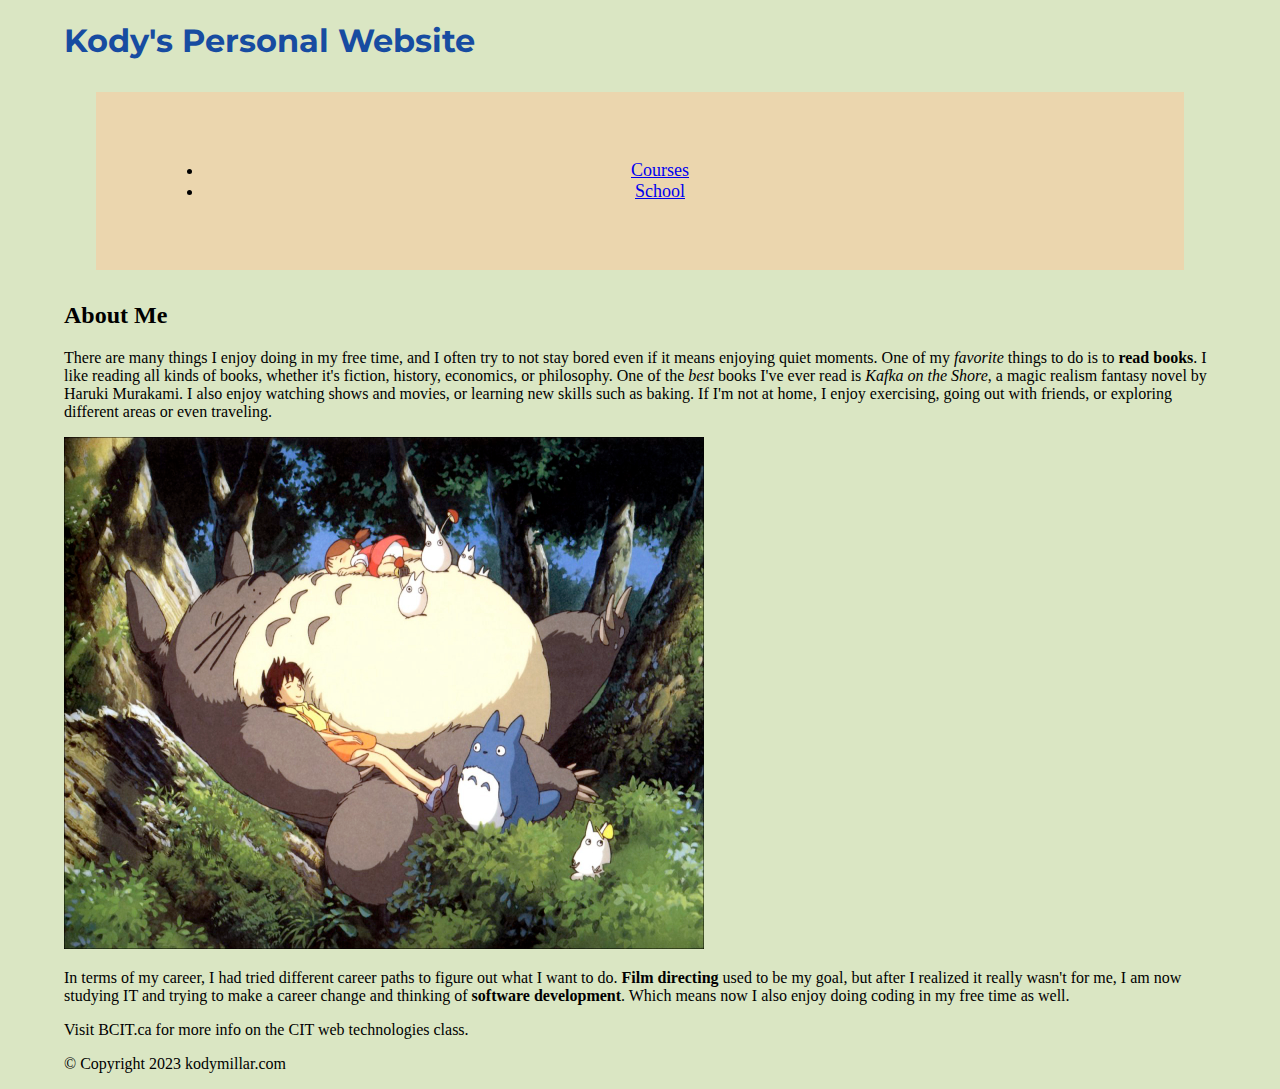
==== index.html @ 3b5cd36f "Use flexbox for navigation menu" ====
<!DOCTYPE html>
<html lang="en">
    <head>
        <title>Kody's Personal Website</title>
        <link rel="stylesheet" href="CSS/stylesheet.css">
        <link rel="preconnect" href="https://fonts.googleapis.com">
        <link rel="preconnect" href="https://fonts.gstatic.com" crossorigin>
        <link href="https://fonts.googleapis.com/css2?family=Montserrat:wght@400;700&display=swap" rel="stylesheet">
    </head>
    <body>
        <header>
            <h1 id="header">Kody's Personal Website</h1>
            <nav>
                <ul class="nav-menu">
                <li><a href="misc/courses.html" class="nav-menu">Courses</a></li>
                <li><a href="misc/school.html" class="nav-menu">School</a></li>
                </ul>
            </nav>
        </header>    
        <main>
            <article>
                <h2>About Me</h2>
                <section>
                    <p>There are many things I enjoy doing in my free time, and I often try to not
                        stay bored even if it means enjoying quiet moments. One of my <em>favorite</em>
                        things to do is to <strong>read books</strong>. I like reading all kinds of books, whether it's fiction,
                        history, economics, or philosophy. One of the <em>best</em> books I've ever read is
                        <i>Kafka on the Shore</i>, a magic realism fantasy novel by Haruki Murakami. I also
                        enjoy watching shows and movies, or learning new skills such as baking. If I'm not
                        at home, I enjoy exercising, going out with friends, or exploring different areas
                        or even traveling. 
                    </p>
                    <img src="Images/my_image.jpg" alt="My Neighbor Totoro anime drawing two children sisters sleeping on Totoro in a forest" width="640" height="512">
                    </section>

                    <section>
                    <p>  
                        In terms of my career, I had tried different career paths to figure out what I want to do.
                        <strong>Film directing</strong> used to be my goal, but after I realized it really
                        wasn't for me, I am now studying IT and trying to make a career change and thinking
                        of <strong>software development</strong>. Which means now I also enjoy doing coding
                        in my free time as well.
                    </p>
                </section>
            </article>
        </main>
        
        <footer>
            <p>Visit BCIT.ca for more info on the CIT web technologies class.</p>
            <p>© Copyright 2023 kodymillar.com</p>
        </footer>  
    </body>
</html>
---- CSS/stylesheet.css ----
h1{
    color: rgb(23, 76, 161);
}

body{
    background-color: rgb(218, 230, 195);
    width: 90%;
    margin:auto;
}

nav {
    background-color: rgb(235, 214, 174);
    padding: 15px;
    margin: 2rem;
    text-align: center;
    font-size: 18px;
}

.nav-menu {
    margin: 5%;
}

#header {
    font-family: Montserrat, sans-serif;
    font-weight: 700;
}
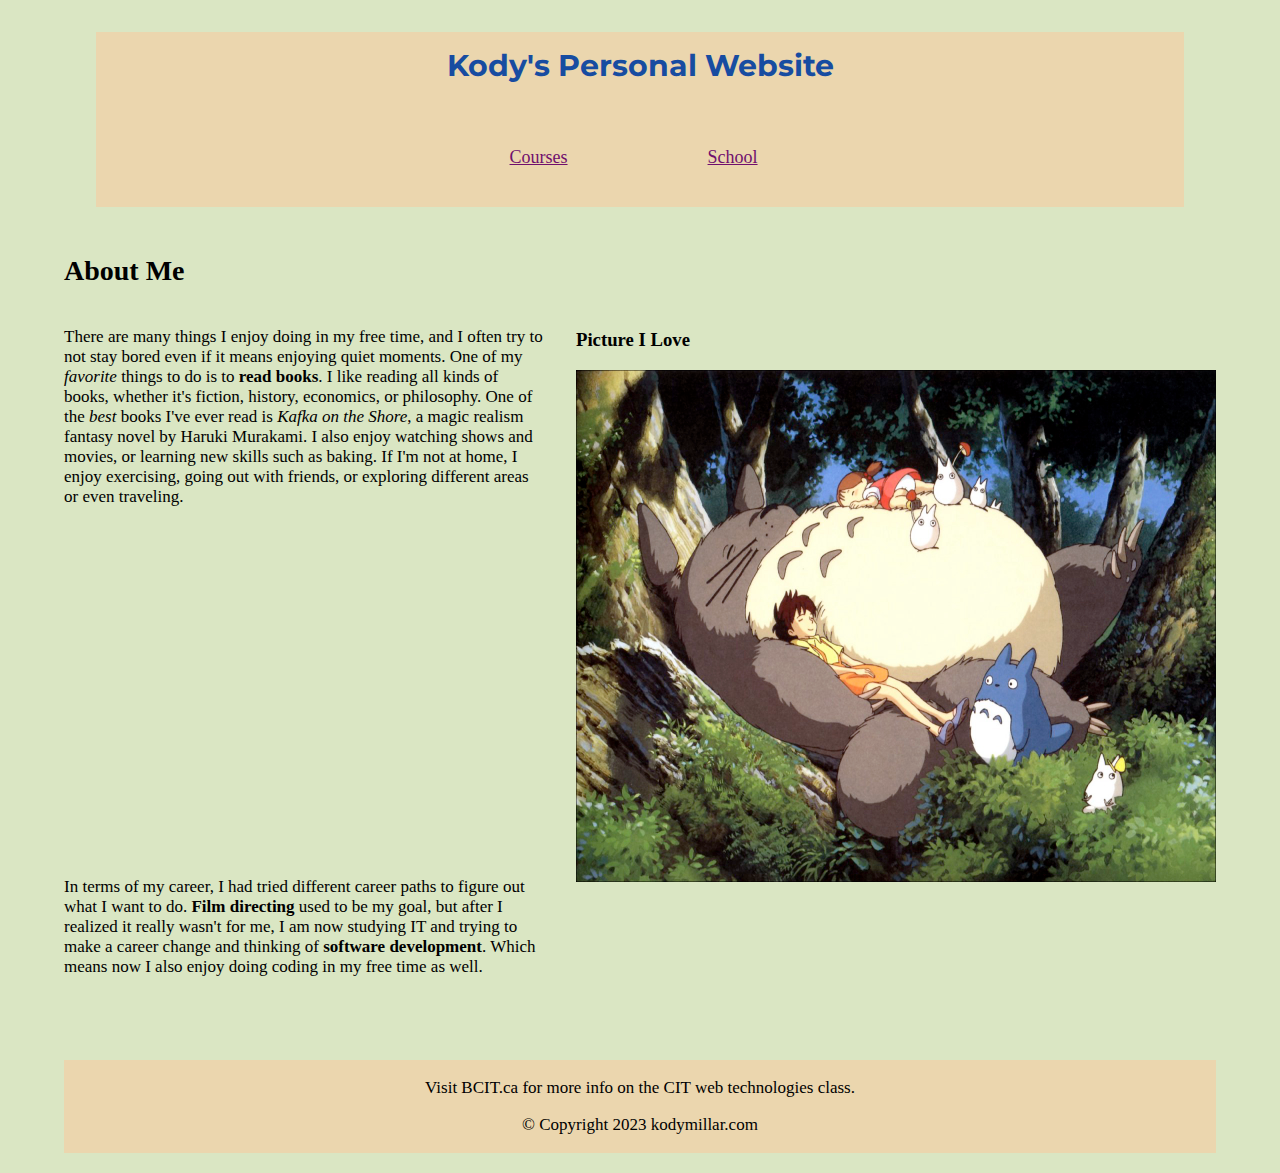
==== commit 6c3a5162: "Make all pages consistent with header, footer, and navigation format. Add a color to navigation menu" ====
--- a/index.html
+++ b/index.html
@@ -20,6 +20,7 @@
         <main>
             <article>
                 <h2>About Me</h2>
+                <div class="grid">
                 <section>
                     <p>There are many things I enjoy doing in my free time, and I often try to not
                         stay bored even if it means enjoying quiet moments. One of my <em>favorite</em>
@@ -30,8 +31,12 @@
                         at home, I enjoy exercising, going out with friends, or exploring different areas
                         or even traveling. 
                     </p>
-                    <img src="Images/my_image.jpg" alt="My Neighbor Totoro anime drawing two children sisters sleeping on Totoro in a forest" width="640" height="512">
                     </section>
+
+                    <aside>
+                        <h3>Picture I Love</h3>
+                        <img src="Images/my_image.jpg" alt="My Neighbor Totoro anime drawing two children sisters sleeping on Totoro in a forest" width="640" height="512">
+                    </aside>
 
                     <section>
                     <p>  
@@ -41,7 +46,8 @@
                         of <strong>software development</strong>. Which means now I also enjoy doing coding
                         in my free time as well.
                     </p>
-                </section>
+                    </section>
+                </div>
             </article>
         </main>
         
--- a/CSS/stylesheet.css
+++ b/CSS/stylesheet.css
@@ -1,26 +1,74 @@
 h1{
     color: rgb(23, 76, 161);
+    text-align: center;
 }
 
-body{
+body {
     background-color: rgb(218, 230, 195);
     width: 90%;
     margin:auto;
 }
 
-nav {
+header {
     background-color: rgb(235, 214, 174);
-    padding: 15px;
+    height: 130px;
+    padding: 15px 15px 30px;
     margin: 2rem;
+    margin-bottom: 3rem;
     text-align: center;
     font-size: 18px;
 }
 
+h2 {
+    font-size: 28px;
+}
+
+p {
+    font-size: 17px;
+}
+
 .nav-menu {
-    margin: 5%;
+    list-style-type: none;
+    display: flex;
+    justify-content: center;
+    margin-right: 5%;
+    color: rgb(112, 15, 109)
+    
+}
+
+.nav-menu a {
+    padding: 10px 20px;
+    margin: 0 50px;
+}
+
+h1 {
+    font-size: 34px;
+    margin-bottom: 5%;
+    margin-top: 0;
 }
 
 #header {
+    font-size: 30px;
     font-family: Montserrat, sans-serif;
     font-weight: 700;
+    margin-bottom: 5%;
+    margin-top: 0;
 }
+
+.grid {
+   display: grid;
+   grid-template-columns: 2fr 1fr;
+   grid-template-rows: 550px 200px;
+   column-gap: 30px;
+}
+
+footer {
+    text-align: center;
+    background-color: rgb(235, 214, 174);
+    padding: 1px 0;
+    margin-bottom: 20px;
+}
+
+.footer-margin {
+    margin-top: 230px;
+}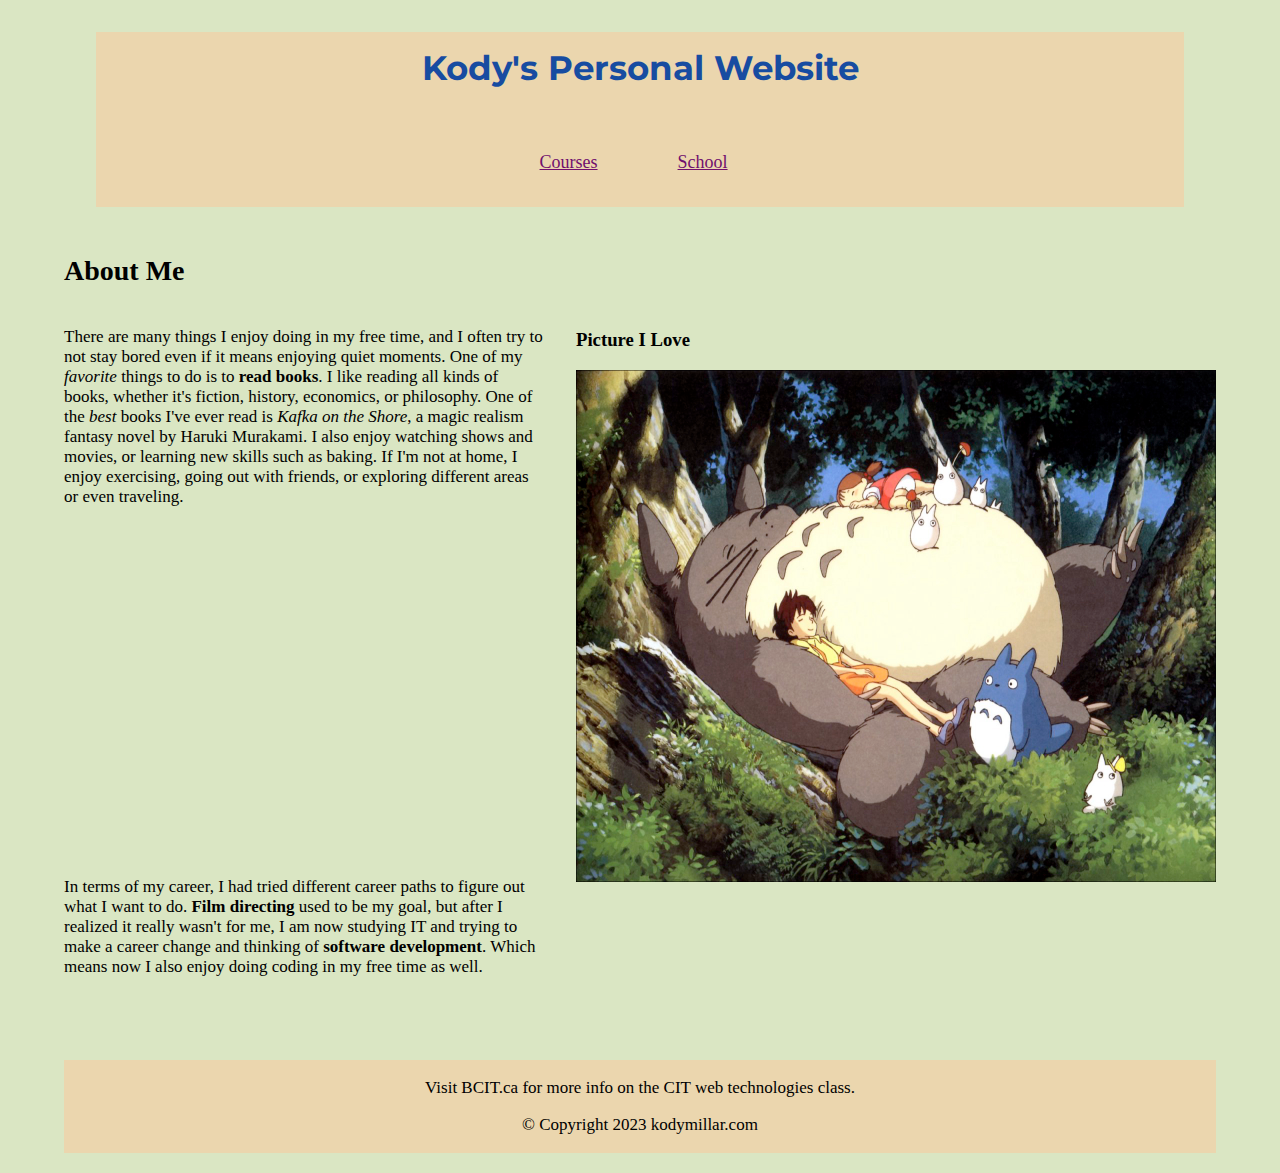
==== commit 8455b785: "Fix additional issues and syntax.  Remove any duplicate or unnecessary styles in css stylesheet and " ====
--- a/index.html
+++ b/index.html
@@ -7,9 +7,10 @@
         <link rel="preconnect" href="https://fonts.gstatic.com" crossorigin>
         <link href="https://fonts.googleapis.com/css2?family=Montserrat:wght@400;700&display=swap" rel="stylesheet">
     </head>
+
     <body>
         <header>
-            <h1 id="header">Kody's Personal Website</h1>
+            <h1 id="homepage-header">Kody's Personal Website</h1>
             <nav>
                 <ul class="nav-menu">
                 <li><a href="misc/courses.html" class="nav-menu">Courses</a></li>
@@ -17,9 +18,11 @@
                 </ul>
             </nav>
         </header>    
+
         <main>
             <article>
                 <h2>About Me</h2>
+
                 <div class="grid">
                 <section>
                     <p>There are many things I enjoy doing in my free time, and I often try to not
@@ -31,14 +34,14 @@
                         at home, I enjoy exercising, going out with friends, or exploring different areas
                         or even traveling. 
                     </p>
-                    </section>
+                </section>
 
-                    <aside>
-                        <h3>Picture I Love</h3>
-                        <img src="Images/my_image.jpg" alt="My Neighbor Totoro anime drawing two children sisters sleeping on Totoro in a forest" width="640" height="512">
-                    </aside>
+                <aside>
+                    <h3>Picture I Love</h3>
+                    <img src="Images/my_image.jpg" alt="My Neighbor Totoro anime drawing two children sisters sleeping on Totoro in a forest" width="640" height="512">
+                </aside>
 
-                    <section>
+                <section>
                     <p>  
                         In terms of my career, I had tried different career paths to figure out what I want to do.
                         <strong>Film directing</strong> used to be my goal, but after I realized it really
@@ -46,7 +49,8 @@
                         of <strong>software development</strong>. Which means now I also enjoy doing coding
                         in my free time as well.
                     </p>
-                    </section>
+                </section>
+    
                 </div>
             </article>
         </main>
--- a/CSS/stylesheet.css
+++ b/CSS/stylesheet.css
@@ -6,7 +6,7 @@
 body {
     background-color: rgb(218, 230, 195);
     width: 90%;
-    margin:auto;
+    margin: auto;
 }
 
 header {
@@ -16,7 +16,17 @@
     margin: 2rem;
     margin-bottom: 3rem;
     text-align: center;
-    font-size: 18px;
+}
+
+h1 {
+    font-size: 34px;
+    margin-bottom: 5%;
+    margin-top: 0;
+}
+
+#homepage-header {
+    font-family: Montserrat, sans-serif;
+    font-weight: 700;
 }
 
 h2 {
@@ -32,27 +42,13 @@
     display: flex;
     justify-content: center;
     margin-right: 5%;
-    color: rgb(112, 15, 109)
-    
+    color: rgb(112, 15, 109);
+    font-size: 18px;
 }
 
 .nav-menu a {
     padding: 10px 20px;
-    margin: 0 50px;
-}
-
-h1 {
-    font-size: 34px;
-    margin-bottom: 5%;
-    margin-top: 0;
-}
-
-#header {
-    font-size: 30px;
-    font-family: Montserrat, sans-serif;
-    font-weight: 700;
-    margin-bottom: 5%;
-    margin-top: 0;
+    margin: 0 20px;
 }
 
 .grid {
@@ -69,6 +65,6 @@
     margin-bottom: 20px;
 }
 
-.footer-margin {
+.secondpage-footer {
     margin-top: 230px;
 }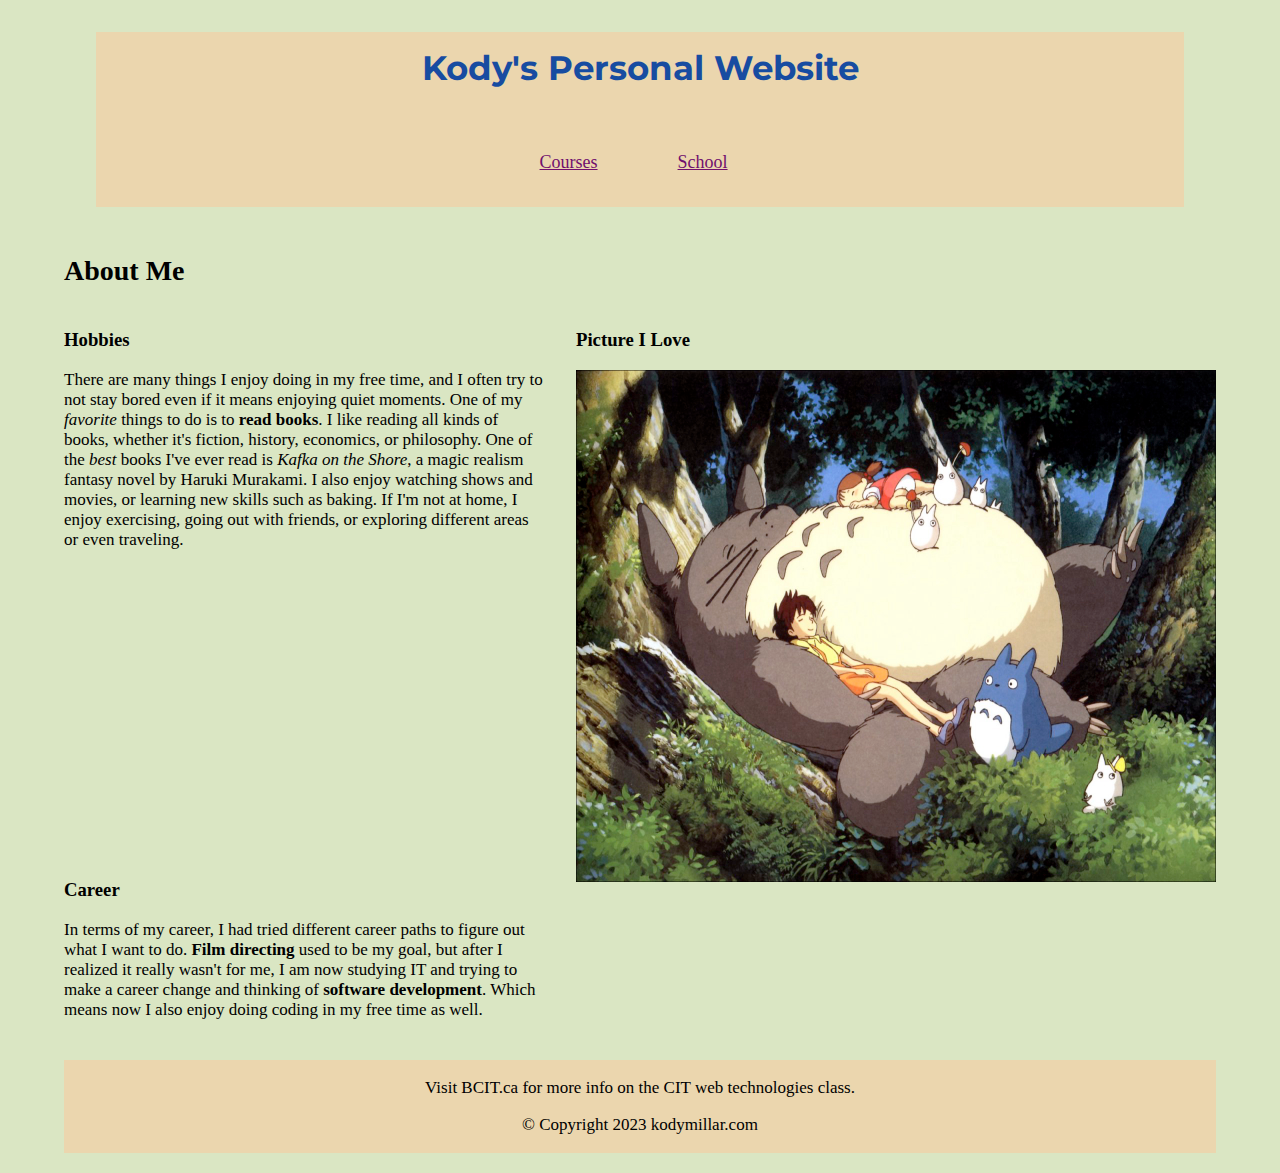
==== commit 4956f9b3: "Make headings for sections and remove section tags where not necessary" ====
--- a/index.html
+++ b/index.html
@@ -25,6 +25,7 @@
 
                 <div class="grid">
                 <section>
+                    <h3>Hobbies</h3>
                     <p>There are many things I enjoy doing in my free time, and I often try to not
                         stay bored even if it means enjoying quiet moments. One of my <em>favorite</em>
                         things to do is to <strong>read books</strong>. I like reading all kinds of books, whether it's fiction,
@@ -36,12 +37,13 @@
                     </p>
                 </section>
 
-                <aside>
+                <section>
                     <h3>Picture I Love</h3>
                     <img src="Images/my_image.jpg" alt="My Neighbor Totoro anime drawing two children sisters sleeping on Totoro in a forest" width="640" height="512">
-                </aside>
+                </section>
 
                 <section>
+                    <h3>Career</h3>
                     <p>  
                         In terms of my career, I had tried different career paths to figure out what I want to do.
                         <strong>Film directing</strong> used to be my goal, but after I realized it really
--- a/CSS/stylesheet.css
+++ b/CSS/stylesheet.css
@@ -1,8 +1,3 @@
-h1{
-    color: rgb(23, 76, 161);
-    text-align: center;
-}
-
 body {
     background-color: rgb(218, 230, 195);
     width: 90%;
@@ -13,12 +8,13 @@
     background-color: rgb(235, 214, 174);
     height: 130px;
     padding: 15px 15px 30px;
-    margin: 2rem;
-    margin-bottom: 3rem;
+    margin: 2rem 2rem 3rem;
     text-align: center;
 }
 
 h1 {
+    color: rgb(23, 76, 161);
+    text-align: center;
     font-size: 34px;
     margin-bottom: 5%;
     margin-top: 0;
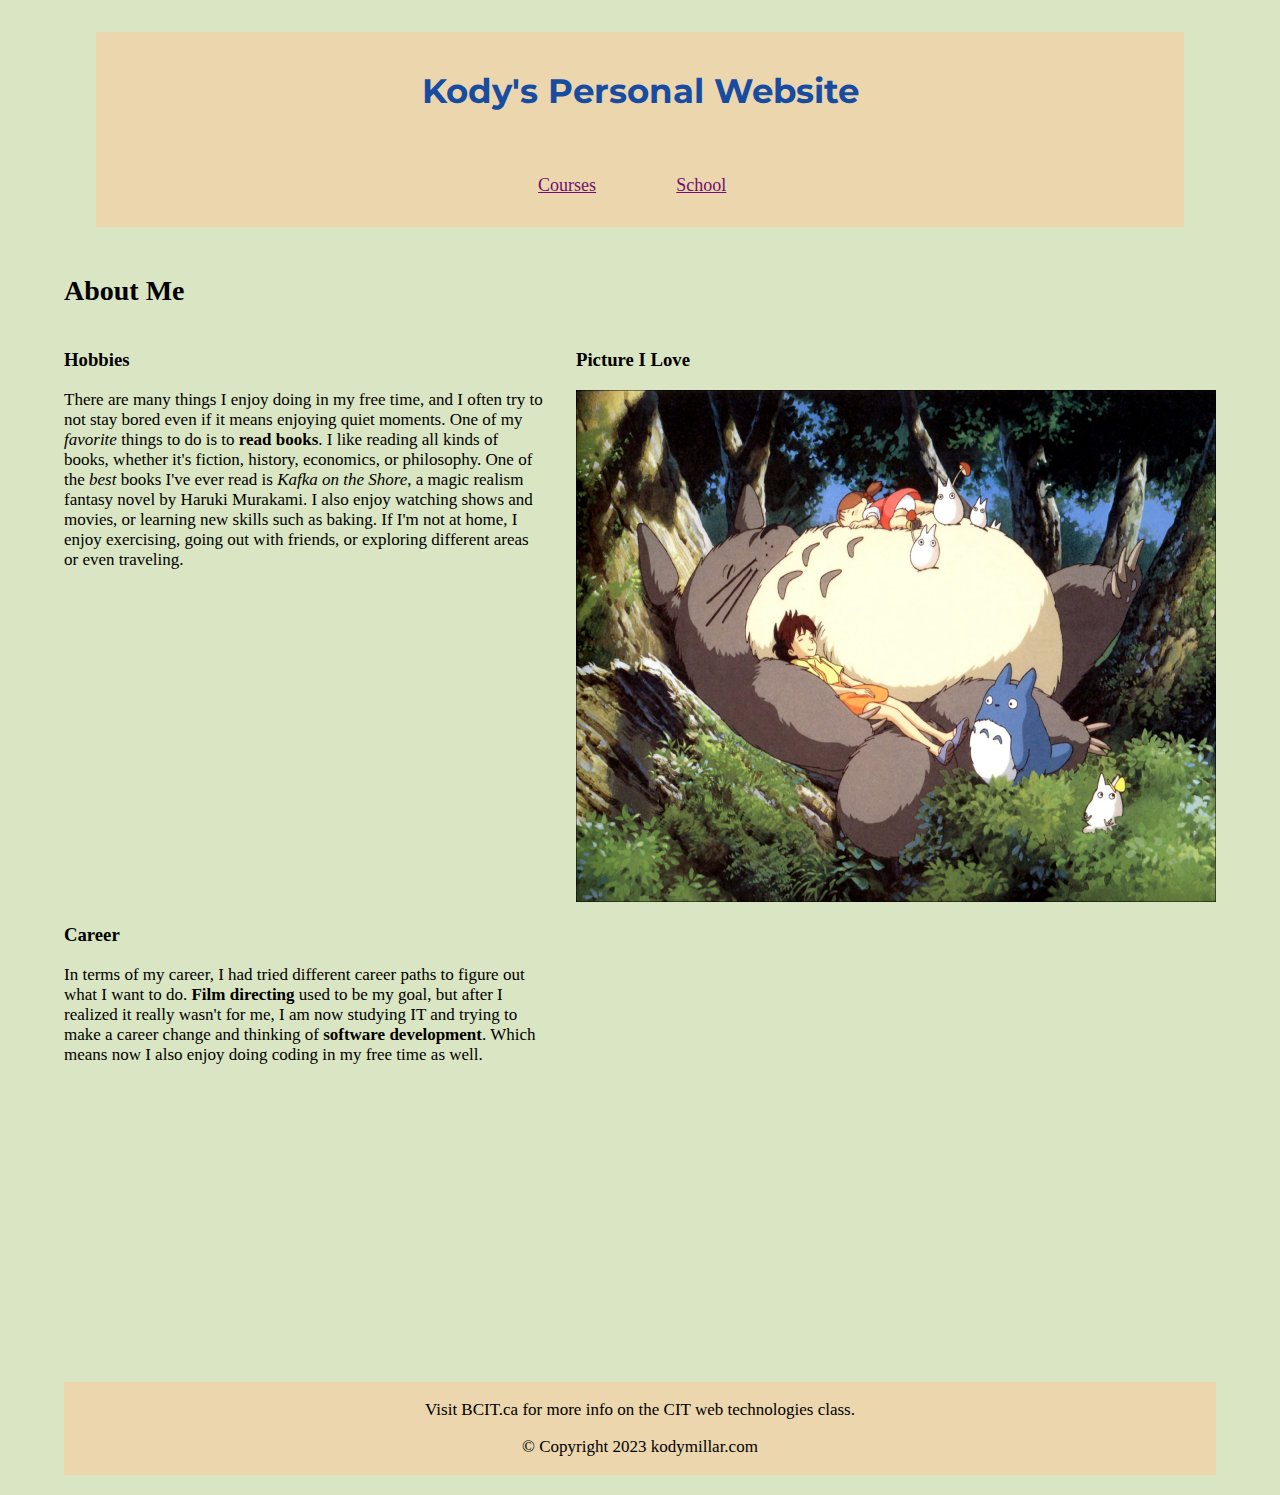
==== commit 7e1c4923: "Adjust headers and footers based on screen size" ====
--- a/index.html
+++ b/index.html
@@ -39,7 +39,7 @@
 
                 <section>
                     <h3>Picture I Love</h3>
-                    <img src="Images/my_image.jpg" alt="My Neighbor Totoro anime drawing two children sisters sleeping on Totoro in a forest" width="640" height="512">
+                    <img src="Images/my_image.jpg" alt="My Neighbor Totoro anime drawing two children sisters sleeping on Totoro in a forest" width="640" height="512" class="homepage_image">
                 </section>
 
                 <section>
--- a/CSS/stylesheet.css
+++ b/CSS/stylesheet.css
@@ -6,7 +6,7 @@
 
 header {
     background-color: rgb(235, 214, 174);
-    height: 130px;
+    height: 150px;
     padding: 15px 15px 30px;
     margin: 2rem 2rem 3rem;
     text-align: center;
@@ -15,9 +15,8 @@
 h1 {
     color: rgb(23, 76, 161);
     text-align: center;
-    font-size: 34px;
+    font-size: 26px;
     margin-bottom: 5%;
-    margin-top: 0;
 }
 
 #homepage-header {
@@ -30,19 +29,20 @@
 }
 
 p {
-    font-size: 17px;
+    font-size: 14px;
 }
 
 .nav-menu {
     list-style-type: none;
     display: flex;
+    flex-direction: column;
     justify-content: center;
     margin-right: 5%;
     color: rgb(112, 15, 109);
-    font-size: 18px;
+    font-size: 16px;
 }
 
-.nav-menu a {
+.nav-menu li {
     padding: 10px 20px;
     margin: 0 20px;
 }
@@ -50,7 +50,7 @@
 .grid {
    display: grid;
    grid-template-columns: 2fr 1fr;
-   grid-template-rows: 550px 200px;
+   grid-template-rows: 1fr;
    column-gap: 30px;
 }
 
@@ -58,9 +58,42 @@
     text-align: center;
     background-color: rgb(235, 214, 174);
     padding: 1px 0;
+    margin-top: 300px;
     margin-bottom: 20px;
 }
 
 .secondpage-footer {
     margin-top: 230px;
+}
+
+
+@media (min-width: 600px) {
+    header {
+        background-color: rgb(235, 214, 174);
+        height: 150px;
+        padding: 15px 15px 30px;
+        margin: 2rem 2rem 3rem;
+        text-align: center;
+    }
+
+    h1 {
+        color: rgb(23, 76, 161);
+        text-align: center;
+        font-size: 34px;
+        margin-bottom: 5%;
+    }
+
+    p {
+        font-size: 17px;
+    }
+
+    .nav-menu {
+        list-style-type: none;
+        display: flex;
+        flex-direction: row;
+        justify-content: center;
+        margin-right: 5%;
+        color: rgb(112, 15, 109);
+        font-size: 18px;
+    }
 }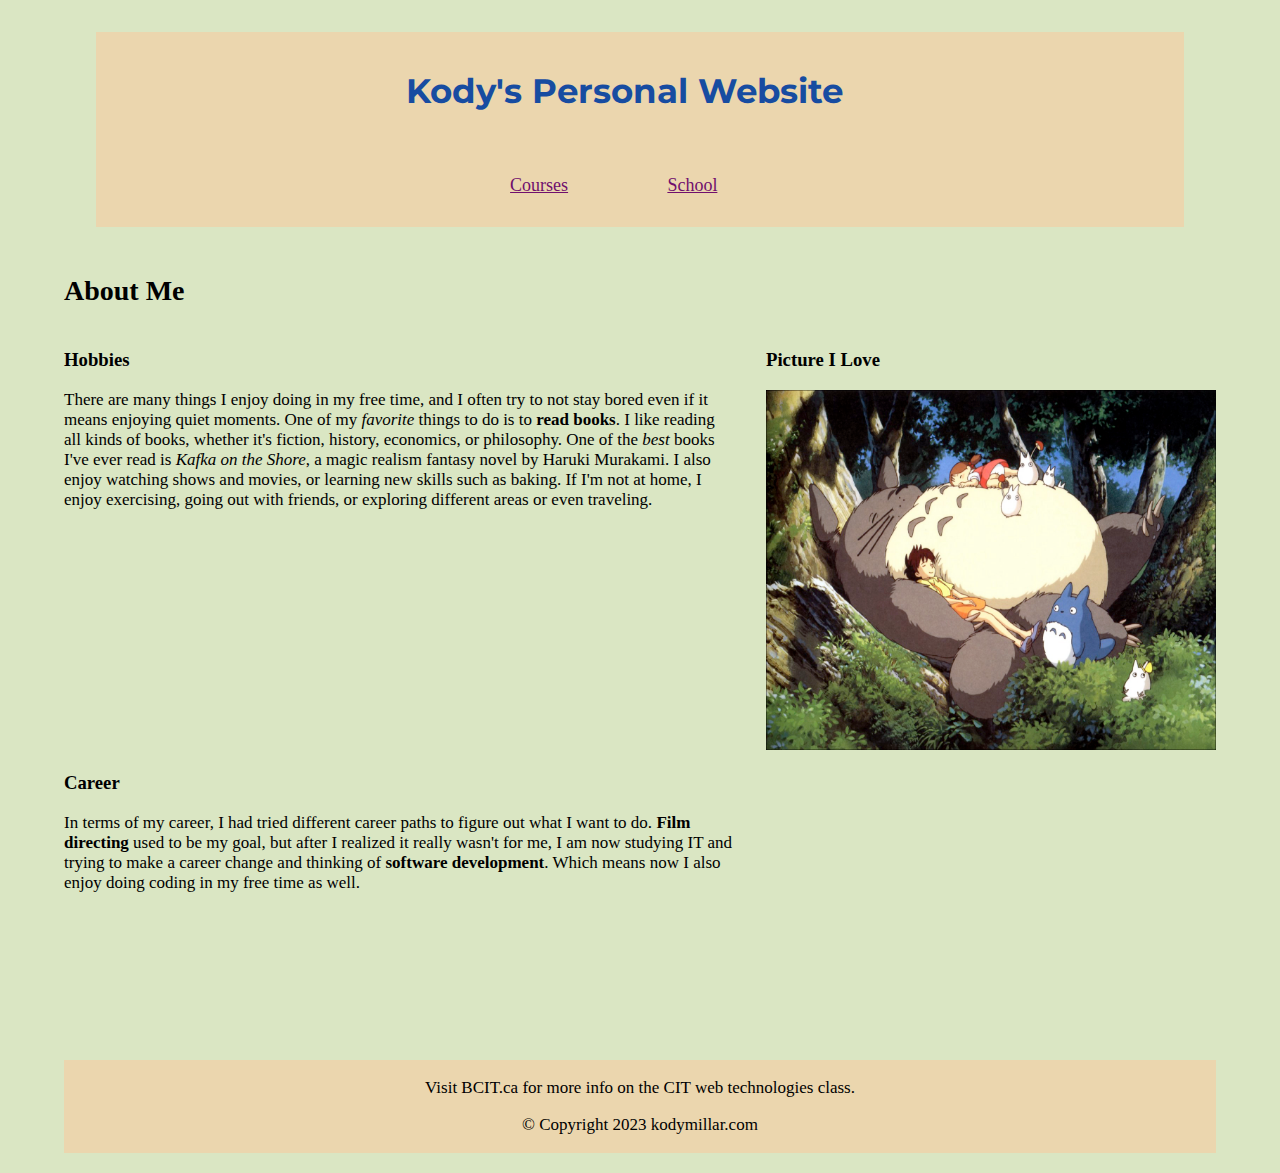
==== commit 858fe073: "Create new course page layouts with breakpoint at 600px" ====
--- a/index.html
+++ b/index.html
@@ -39,7 +39,7 @@
 
                 <section>
                     <h3>Picture I Love</h3>
-                    <img src="Images/my_image.jpg" alt="My Neighbor Totoro anime drawing two children sisters sleeping on Totoro in a forest" width="640" height="512" class="homepage_image">
+                    <img src="Images/my_image.jpg" alt="My Neighbor Totoro anime drawing two children sisters sleeping on Totoro in a forest" width="640" height="512" class="homepage-image">
                 </section>
 
                 <section>
--- a/CSS/stylesheet.css
+++ b/CSS/stylesheet.css
@@ -1,12 +1,12 @@
 body {
     background-color: rgb(218, 230, 195);
-    width: 90%;
+    width: 97%;
     margin: auto;
 }
 
 header {
     background-color: rgb(235, 214, 174);
-    height: 150px;
+    height: 200px;
     padding: 15px 15px 30px;
     margin: 2rem 2rem 3rem;
     text-align: center;
@@ -15,7 +15,7 @@
 h1 {
     color: rgb(23, 76, 161);
     text-align: center;
-    font-size: 26px;
+    font-size: 32px;
     margin-bottom: 5%;
 }
 
@@ -29,7 +29,7 @@
 }
 
 p {
-    font-size: 14px;
+    font-size: 16px;
 }
 
 .nav-menu {
@@ -37,20 +37,20 @@
     display: flex;
     flex-direction: column;
     justify-content: center;
-    margin-right: 5%;
+    /* margin-right: 5%; */
     color: rgb(112, 15, 109);
-    font-size: 16px;
+    font-size: 20px;
 }
 
 .nav-menu li {
     padding: 10px 20px;
-    margin: 0 20px;
+    margin-right: 12%;
 }
 
 .grid {
    display: grid;
    grid-template-columns: 2fr 1fr;
-   grid-template-rows: 1fr;
+   /* grid-template-rows: 1fr; */
    column-gap: 30px;
 }
 
@@ -58,22 +58,45 @@
     text-align: center;
     background-color: rgb(235, 214, 174);
     padding: 1px 0;
-    margin-top: 300px;
+    margin-top: 150px;
     margin-bottom: 20px;
 }
 
 .secondpage-footer {
-    margin-top: 230px;
+    margin-top: 130px;
+}
+
+.course-list {
+    display: flex;
+    flex-direction: column;
+    /* flex-basis: 250px; */
+}
+
+.course div {
+    margin: 10px 0;
+}
+
+.course-border {
+    border-top: 2px grey solid;
+}
+
+.homepage-image {
+    width: 450px;
+    height: auto;
 }
 
 
+/*-----responsive------------*/
+
 @media (min-width: 600px) {
+
+    body {
+        width: 90%;
+        margin: auto;
+    }
+
     header {
-        background-color: rgb(235, 214, 174);
         height: 150px;
-        padding: 15px 15px 30px;
-        margin: 2rem 2rem 3rem;
-        text-align: center;
     }
 
     h1 {
@@ -81,6 +104,7 @@
         text-align: center;
         font-size: 34px;
         margin-bottom: 5%;
+        margin-right: 3%;
     }
 
     p {
@@ -88,12 +112,22 @@
     }
 
     .nav-menu {
-        list-style-type: none;
-        display: flex;
         flex-direction: row;
-        justify-content: center;
-        margin-right: 5%;
-        color: rgb(112, 15, 109);
+        margin-right: 3%;
         font-size: 18px;
+     }
+
+     .nav-menu li {
+        margin-right: 6%;
     }
+
+    .course {
+        display: grid;
+        grid-template-columns: 1fr 2fr;
+    }
+
+    .course-date {
+        margin-top: 50px;
+    }
+    
 }